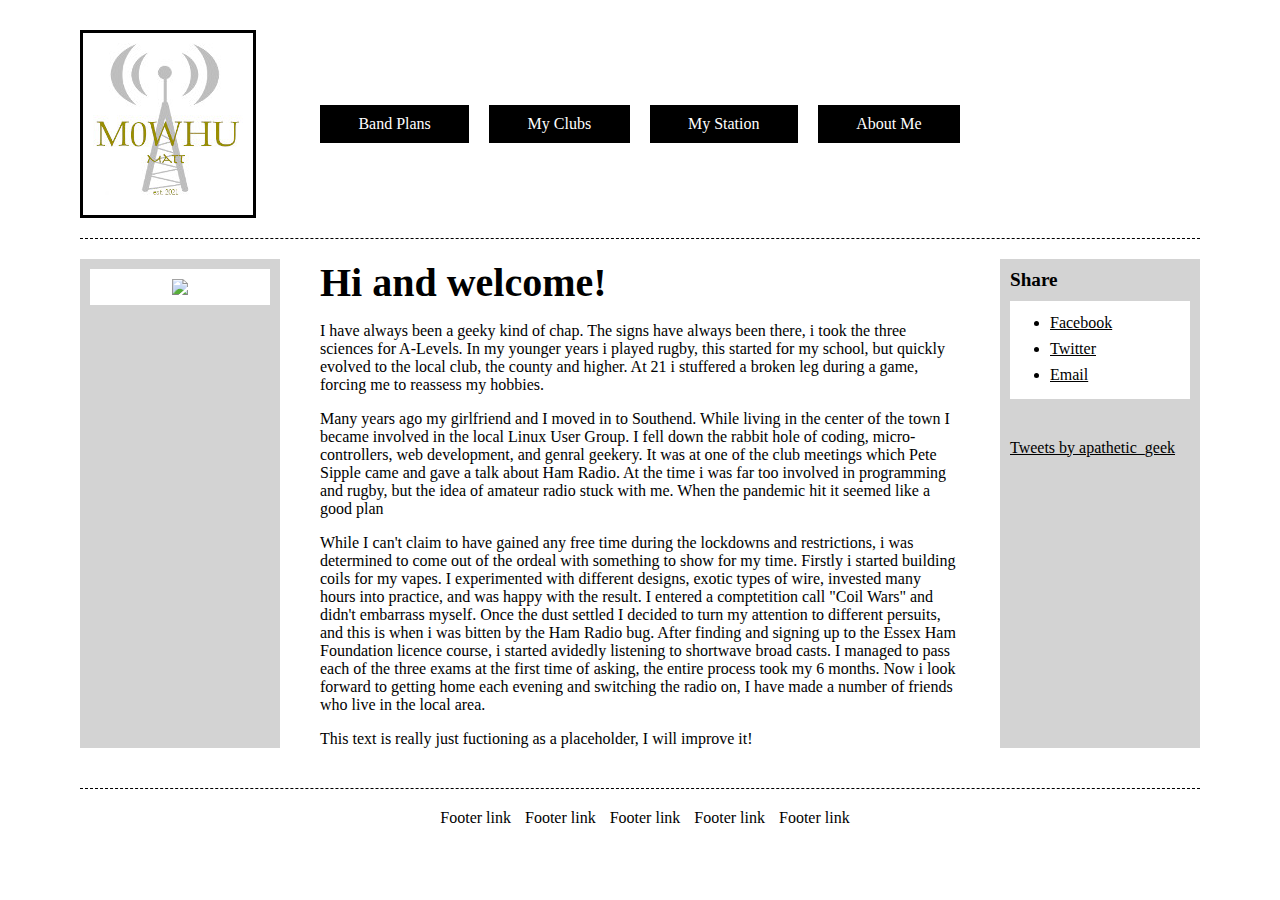
==== aboutme.html @ a8181d18 "added about me page and links" ====
<!DOCTYPE html>
<html lang="en">
<head>
    <link rel="stylesheet" href="style.css">
    <meta charset="UTF-8">
    <meta http-equiv="X-UA-Compatible" content="IE=edge">
    <meta name="viewport" content="width=device-width, initial-scale=1.0">
    <title>About Me</title>
</head>
<body>
    <header class="header">
      <!-- <a class="logo" href="#" title="Go to home page">Logo</a> -->
      <img class="logo" src="logos/logo1v150.jpg" alt="My Logo">
      <nav class="primary-nav" aria-label="Primary">
        <ul>
          <li><a href="#">Band Plans</a></li>
          <li><a href="#">My Clubs</a></li>
          <li><a href="#">My Station</a></li>
          <li><a href="#">About Me</a></li>
        </ul>
      </nav>
      <form class="search" role="search" aria-label="google">
        <div><script async src="https://cse.google.com/cse.js?cx=d464063cd15747464"></script>
          <div class="gcse-search"></div></div>
      </form>
    </header>
    <nav class="secondary-nav" aria-label="Secondary">
      <a href="https://www.hamqsl.com/solar.html" title="Click to add Solar-Terrestrial Data to your website!"><img src="https://www.hamqsl.com/solarvhf.php"></a>
    </nav>
    <main>
      <article>
        <h1>Hi and welcome!</h1>
        <p>I have always been a geeky kind of chap. The signs have always been there, i took the three sciences for A-Levels. In my younger years i played rugby, this started for my school, but quickly evolved to the local club, the county and higher. At 21 i stuffered a broken leg during a game, forcing me to reassess my hobbies.</p>
        <p>Many years ago my girlfriend and I moved in to Southend. While living in the center of the town I became involved in the local Linux User Group. I fell down the rabbit hole of coding, micro-controllers, web development, and genral geekery. It was at one of the club meetings which Pete Sipple came and gave a talk about Ham Radio. At the time i was far too involved in programming and rugby, but the idea of amateur radio stuck with me. When the pandemic hit it seemed like a good plan
        <p>While I can't claim to have gained any free time during the lockdowns and restrictions, i was determined to come out of the ordeal with something to show for my time. Firstly i started building coils for my vapes. I experimented with different designs, exotic types of wire, invested many hours into practice, and was happy with the result. I entered a comptetition call "Coil Wars" and didn't embarrass myself. Once the dust settled I decided to turn my attention to different persuits, and this is when i was bitten by the Ham Radio bug. After finding and signing up to the Essex Ham Foundation licence course, i started avidedly listening to shortwave broad casts. I managed to pass each of the three exams at the first time of asking, the entire process took my 6 months. Now i look forward to getting home each evening and switching the radio on, I have made a number of friends who live in the local area.</p>
        <p>This text is really just fuctioning as a placeholder, I will improve it!</p>
      </article>
    </main>
    <aside aria-label="Sidebar">
      <section class="share">
        <h2>Share</h2>
        <ul>
          <li><a href="#">Facebook</a></li>
          <li><a href="#">Twitter</a></li>
          <li><a href="#">Email</a></li>
        </ul>
      </section>
      <section class="twitterfeed">
        <a class="twitter-timeline" href="https://twitter.com/apathetic_geek?ref_src=twsrc%5Etfw">Tweets by apathetic_geek</a> <script async src="https://platform.twitter.com/widgets.js" charset="utf-8"></script>
      </section>
    </aside>
    <footer>
      <ul>
        <li><a href="#">Footer link</a></li>
        <li><a href="#">Footer link</a></li>
        <li><a href="#">Footer link</a></li>
        <li><a href="#">Footer link</a></li>
        <li><a href="#">Footer link</a></li>
      </ul>
    </footer>
</body>
</html>
---- style.css ----
.visually-hidden {
    position: absolute;
    opacity: 0;
    pointer-events: none;
  }
  
  body {
    max-width: 140ch;
    min-width: 800px;
    margin: 20px auto;
    padding: 10px;
    padding-bottom: 0;
    display: grid;
    grid-template: "header  header  header" "divider divider divider" "nav     main    sidebar" "footer  footer  footer"/200px 1fr 200px;
    grid-gap: 20px 40px;
  }
  body::before {
    content: "";
    display: block;
    grid-area: divider;
    border-bottom: 1px dashed #000;
  }
  body > header {
    grid-area: header;
  }
  
  .header {
    display: grid;
    grid-template: "logo ........... ......" 1fr "logo primary-nav search" auto "logo ........... ......" 1fr/200px 1fr 200px;
    grid-gap: 0 40px;
  }
  
  .primary-nav {
    grid-area: primary-nav;
    display: flex;
  }
  .primary-nav ul {
    flex-grow: 1;
    display: flex;
    list-style: none;
    padding: 0;
    margin-left: -20px;
  }
  .primary-nav li {
    margin-left: 20px;
    flex-grow: 1;
    display: flex;
    text-align: center;
  }
  .primary-nav a {
    display: flex;
    align-items: center;
    justify-content: center;
    width: 100%;
    background-color: #000;
    color: #fff;
    text-decoration: none;
    padding: 10px 10px;
  }
  
  .logo {
    grid-area: logo;
    border: 3px solid #000;
    padding: 10px 10px;
    font-size: 2em;
    margin: 0;
    text-align: center;
    text-decoration: none;
    color: #000;
  }
  
  .search {
    grid-area: search;
    display: flex;
    align-items: flex-end;
  }
  .search input {
    width: 100%;
  }
  
  .secondary-nav {
    grid-area: nav;
    background-color: lightgray;
    padding: 10px;
    flex-grow: 1;
  }
  
  .secondary-nav a {
    background: #fff;
    flex-grow: 1;
    display: flex;
    align-items: center;
    justify-content: center;
    color: #000;
    text-decoration: none;
    font-weight: none;
    padding: 10px 0;
  }
  
  main {
    grid-area: main;
  }
  main p:last-child {
    margin-bottom: 0;
  }
  
  aside {
    grid-area: sidebar;
    background: lightgray;
    padding: 10px;
  }
  aside section {
    margin-bottom: 2.5em;
  }
  aside h2 {
    margin: 0;
    margin-bottom: 0.5em;
    font-size: 1.2em;
  }
  
  .share { 
    flex-grow: 1;
  }
  
  .share ul {
    background: #fff;
    padding-top: 5px;
    padding-bottom: 15px;
  }
  .share li {
    margin-top: 0.5em;
  }
  
  
  footer {
    grid-area: footer;
    padding: 20px;
    border-top: 1px dashed #000;
    margin-top: 20px;
  }
  footer ul {
    display: block;
    list-style: none;
    padding: 0;
    text-align: center;
  }
  footer li {
    display: inline-block;
    margin-left: 10px;
  }
  footer a {
    color: #000;
    text-decoration: none;
  }
  
  h1 {
    margin: 0;
    font-size: 2.5em;
  }
  
  h2 {
    font-size: 1.5em;
  }
  
  ul {
    margin: 0;
  }
  
  a {
    color: #000;
  }
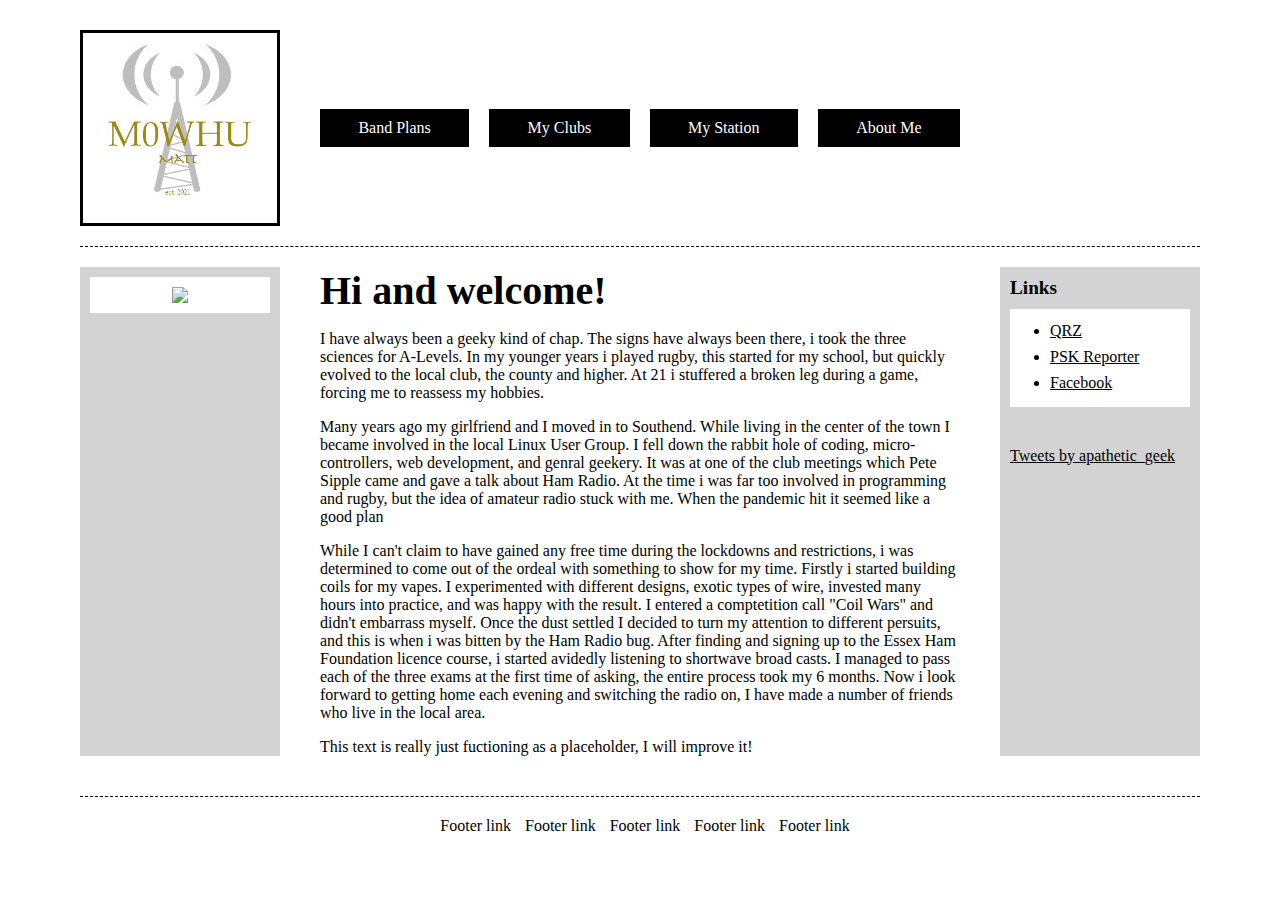
==== commit 4a97d189: "fixed issue with logo being clickable" ====
--- a/aboutme.html
+++ b/aboutme.html
@@ -9,8 +9,7 @@
 </head>
 <body>
     <header class="header">
-      <!-- <a class="logo" href="#" title="Go to home page">Logo</a> -->
-      <img class="logo" src="logos/logo1v150.jpg" alt="My Logo">
+      <a class="logo" href="index.html"><img src="logos/logo1v150.jpg" alt="My Logo"></a>
       <nav class="primary-nav" aria-label="Primary">
         <ul>
           <li><a href="#">Band Plans</a></li>
@@ -38,11 +37,11 @@
     </main>
     <aside aria-label="Sidebar">
       <section class="share">
-        <h2>Share</h2>
+        <h2>Links</h2>
         <ul>
-          <li><a href="#">Facebook</a></li>
-          <li><a href="#">Twitter</a></li>
-          <li><a href="#">Email</a></li>
+          <li><a href="https://www.qrz.com">QRZ</a></li>
+          <li><a href="https://www.pskreporter.info/pskmap.html">PSK Reporter</a></li>
+          <li><a href="https://www.facebook.com">Facebook</a></li>
         </ul>
       </section>
       <section class="twitterfeed">
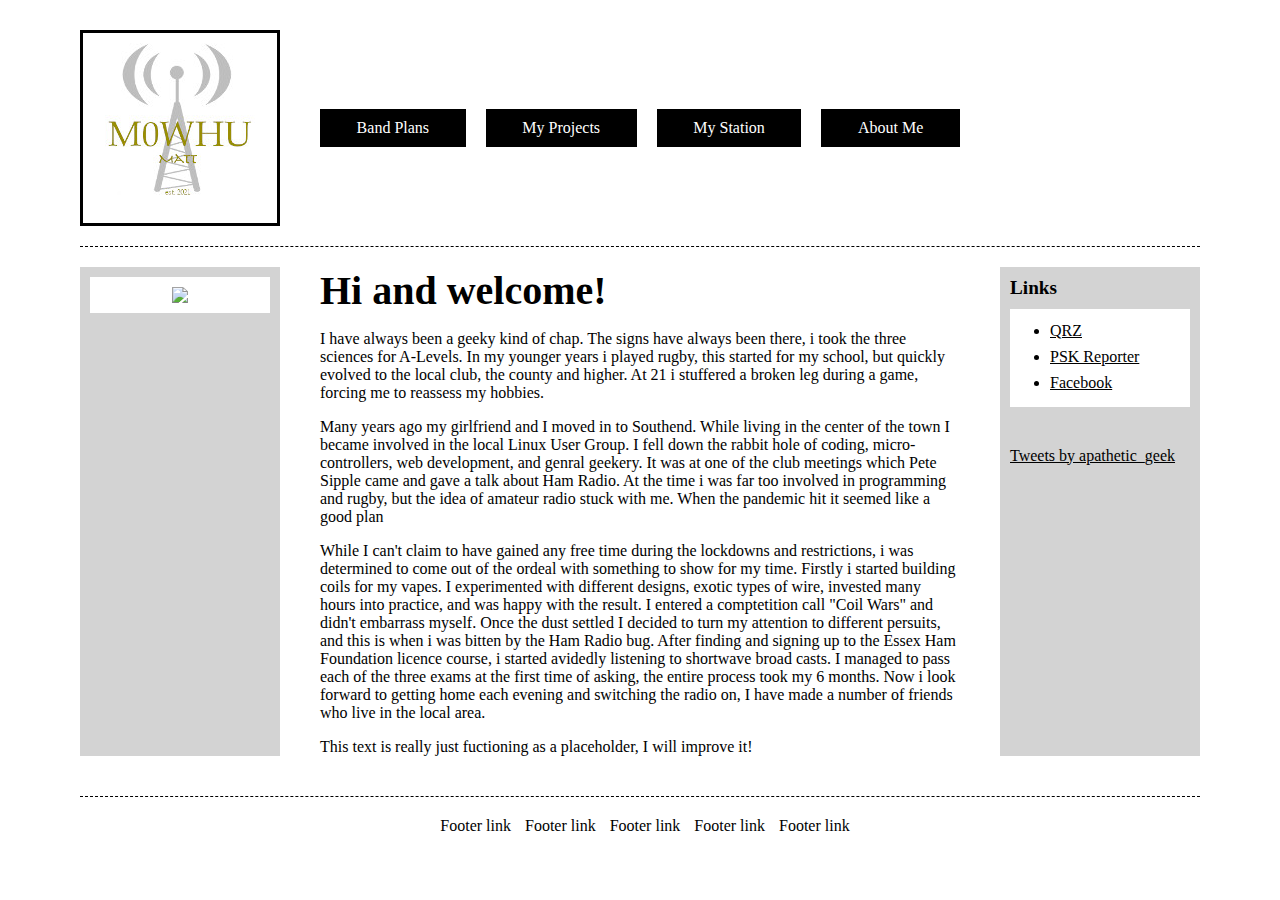
==== commit 5e1bc841: "added site links" ====
--- a/aboutme.html
+++ b/aboutme.html
@@ -12,10 +12,10 @@
       <a class="logo" href="index.html"><img src="logos/logo1v150.jpg" alt="My Logo"></a>
       <nav class="primary-nav" aria-label="Primary">
         <ul>
-          <li><a href="#">Band Plans</a></li>
-          <li><a href="#">My Clubs</a></li>
-          <li><a href="#">My Station</a></li>
-          <li><a href="#">About Me</a></li>
+          <li><a href="bandplans.html">Band Plans</a></li>
+          <li><a href="myprojects.html">My Projects</a></li>
+          <li><a href="mystation">My Station</a></li>
+          <li><a href="aboutme.html">About Me</a></li>
         </ul>
       </nav>
       <form class="search" role="search" aria-label="google">
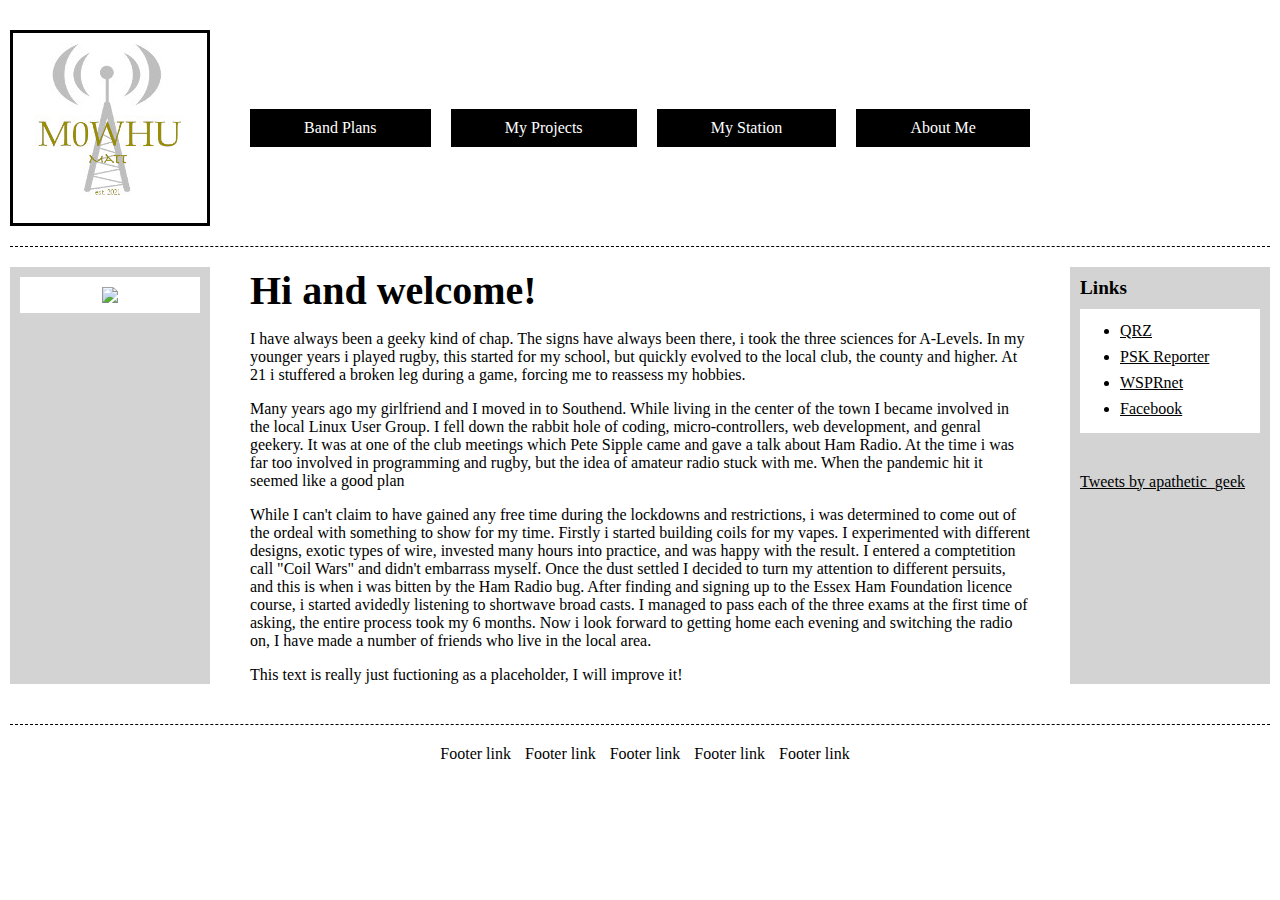
==== commit a012014b: "twitter changed on every page" ====
--- a/aboutme.html
+++ b/aboutme.html
@@ -14,7 +14,7 @@
         <ul>
           <li><a href="bandplans.html">Band Plans</a></li>
           <li><a href="myprojects.html">My Projects</a></li>
-          <li><a href="mystation">My Station</a></li>
+          <li><a href="mystation.html">My Station</a></li>
           <li><a href="aboutme.html">About Me</a></li>
         </ul>
       </nav>
@@ -41,11 +41,12 @@
         <ul>
           <li><a href="https://www.qrz.com">QRZ</a></li>
           <li><a href="https://www.pskreporter.info/pskmap.html">PSK Reporter</a></li>
+          <li><a href="https://www.wsprnet.org/drupal/">WSPRnet</a></li>
           <li><a href="https://www.facebook.com">Facebook</a></li>
         </ul>
       </section>
       <section class="twitterfeed">
-        <a class="twitter-timeline" href="https://twitter.com/apathetic_geek?ref_src=twsrc%5Etfw">Tweets by apathetic_geek</a> <script async src="https://platform.twitter.com/widgets.js" charset="utf-8"></script>
+        <a class="twitter-timeline" href="https://twitter.com/apathetic_geek" data-height=500>Tweets by apathetic_geek</a> <script async src="https://platform.twitter.com/widgets.js" charset="utf-8"></script>
       </section>
     </aside>
     <footer>
--- a/style.css
+++ b/style.css
@@ -5,7 +5,7 @@
   }
   
   body {
-    max-width: 140ch;
+    max-width: 240ch;
     min-width: 800px;
     margin: 20px auto;
     padding: 10px;
@@ -169,3 +169,97 @@
   a {
     color: #000;
   }
+
+  div{
+    align-content: middle;
+    vertical-align: middle;
+  }
+
+
+ 
+
+@page
+  {margin:.75in .7in .75in .7in;
+  mso-header-margin:.3in;
+  mso-footer-margin:.3in;}
+tr
+  {mso-height-source:auto;}
+col
+  {mso-width-source:auto;}
+br
+  {mso-data-placement:same-cell;}
+.style0
+  {mso-number-format:General;
+  text-align:general;
+  vertical-align:bottom;
+  white-space:nowrap;
+  mso-rotate:0;
+  mso-background-source:auto;
+  mso-pattern:auto;
+  color:black;
+  font-size:12.0pt;
+  font-weight:400;
+  font-style:normal;
+  text-decoration:none;
+  font-family:"Trebuchet MS", sans-serif;
+  mso-font-charset:0;
+  border:none;
+  mso-protection:locked visible;
+  mso-style-name:Normal;
+  mso-style-id:0;}
+td
+  {mso-style-parent:style0;
+  padding-top:1px;
+  padding-right:1px;
+  padding-left:1px;
+  mso-ignore:padding;
+  color:black;
+  font-size:12.0pt;
+  font-weight:400;
+  font-style:normal;
+  text-decoration:none;
+  font-family:"Trebuchet MS", sans-serif;
+  mso-font-charset:0;
+  mso-number-format:General;
+  text-align:general;
+  vertical-align:bottom;
+  border:none;
+  mso-background-source:auto;
+  mso-pattern:auto;
+  mso-protection:locked visible;
+  white-space:nowrap;
+  mso-rotate:0;}
+.xl65
+  {mso-style-parent:style0;
+  mso-number-format:"0\.0000";
+  text-align:center;
+  border:.5pt solid windowtext;
+  background:#F4B0BA;
+  mso-pattern:black none;}
+.xl66
+  {mso-style-parent:style0;
+  font-weight:700;
+  text-align:center;
+  vertical-align:middle;
+  border:.5pt solid windowtext;}
+.xl67
+  {mso-style-parent:style0;
+  text-align:center;
+  border:.5pt solid windowtext;
+  background:#F4B0BA;
+  mso-pattern:black none;}
+.xl68
+  {mso-style-parent:style0;
+  font-style:italic;
+  text-align:center;
+  border:.5pt solid windowtext;
+  background:#D9E1F2;
+  mso-pattern:black none;}
+.xl69
+  {mso-style-parent:style0;
+  font-style:italic;
+  mso-number-format:"0\.0000";
+  text-align:center;
+  border:.5pt solid windowtext;
+  background:#D9E1F2;
+  mso-pattern:black none;}
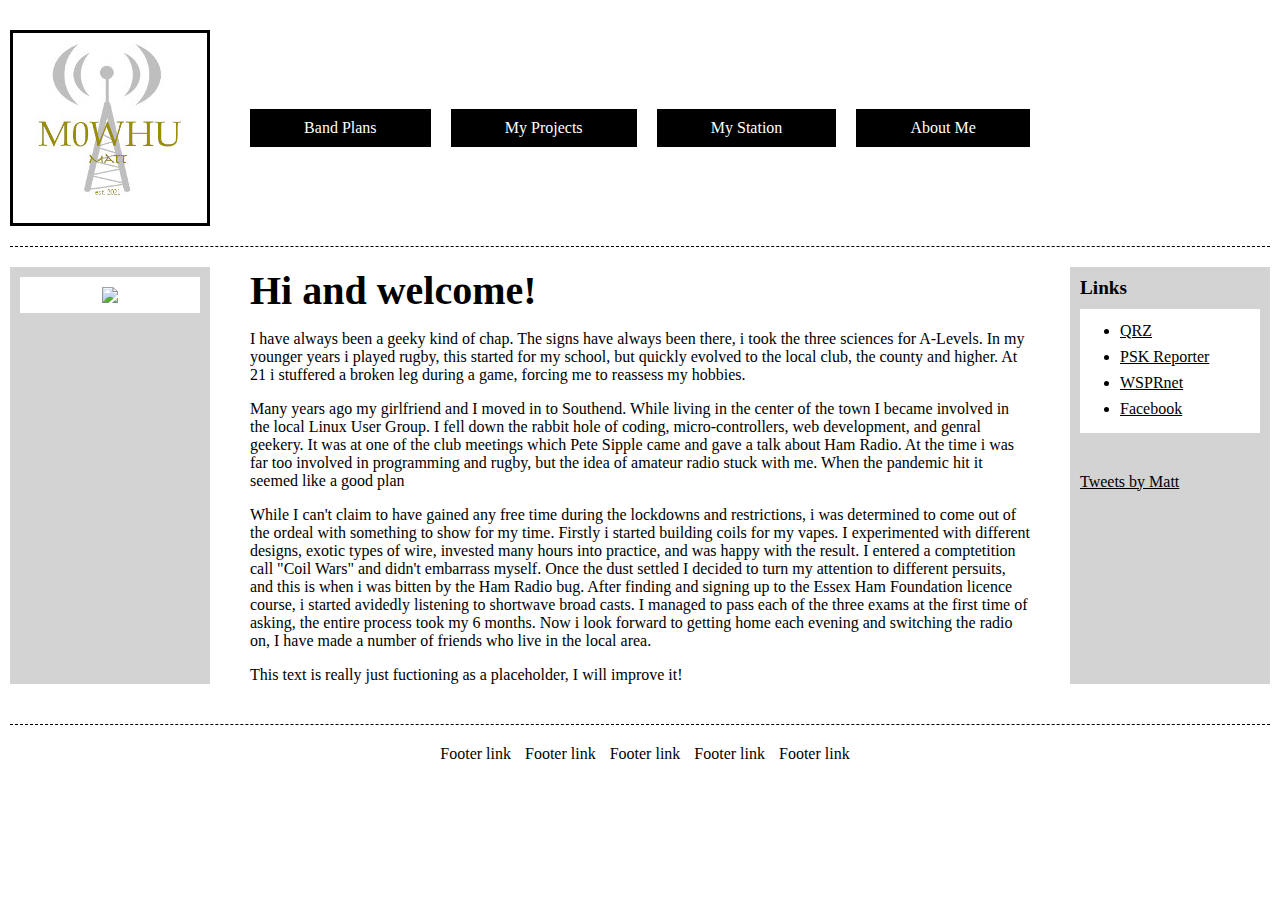
==== commit d942e448: "changed twitter feed to M0WHU" ====
--- a/aboutme.html
+++ b/aboutme.html
@@ -46,7 +46,7 @@
         </ul>
       </section>
       <section class="twitterfeed">
-        <a class="twitter-timeline" href="https://twitter.com/apathetic_geek" data-height=500>Tweets by apathetic_geek</a> <script async src="https://platform.twitter.com/widgets.js" charset="utf-8"></script>
+        <a class="twitter-timeline" href="https://twitter.com/M0WHU" data-height=500>Tweets by Matt</a> <script async src="https://platform.twitter.com/widgets.js" charset="utf-8"></script>
       </section>
     </aside>
     <footer>
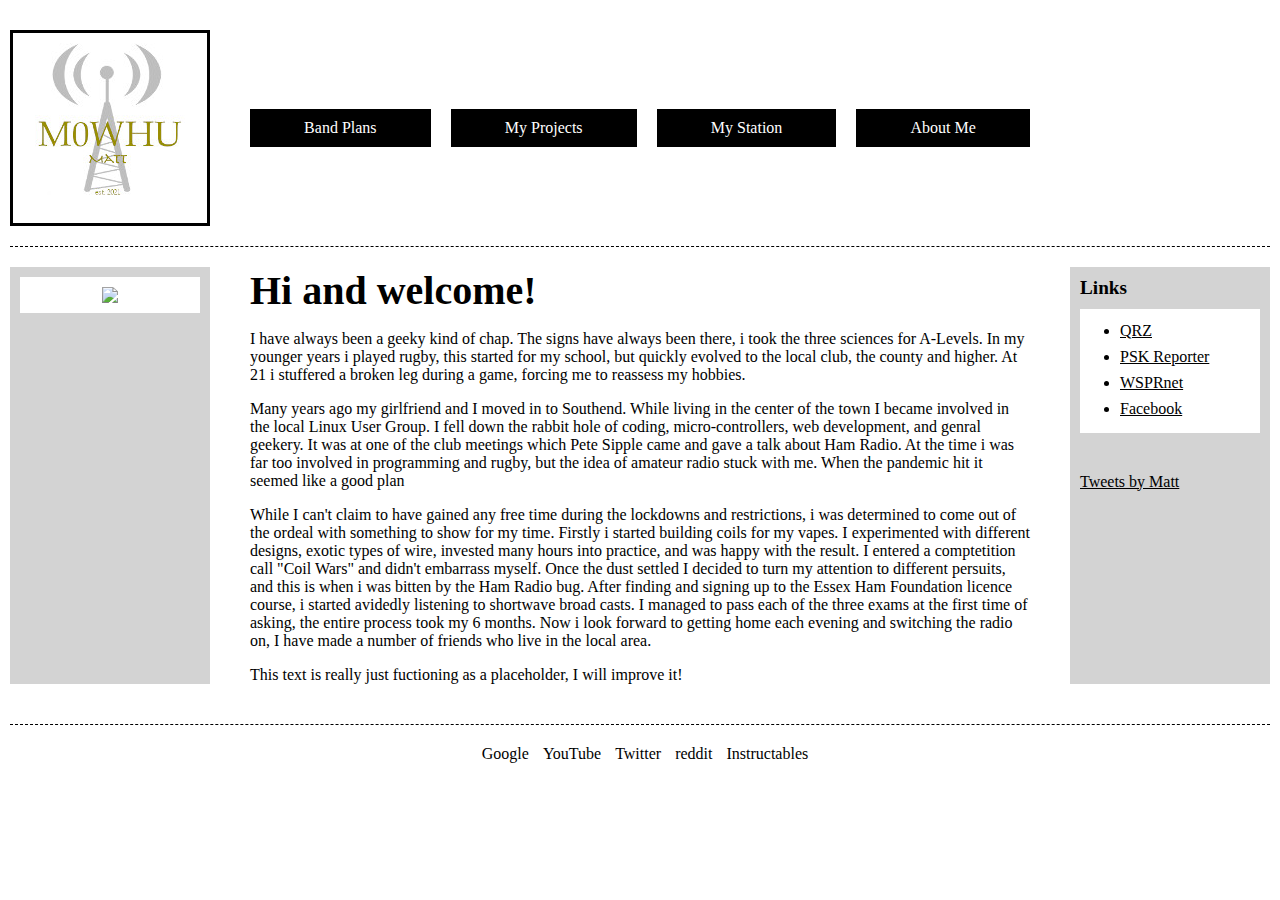
==== commit 7dcd1802: "footerlinks added" ====
--- a/aboutme.html
+++ b/aboutme.html
@@ -51,11 +51,11 @@
     </aside>
     <footer>
       <ul>
-        <li><a href="#">Footer link</a></li>
-        <li><a href="#">Footer link</a></li>
-        <li><a href="#">Footer link</a></li>
-        <li><a href="#">Footer link</a></li>
-        <li><a href="#">Footer link</a></li>
+        <li><a href="https://www.google.com">Google</a></li>
+        <li><a href="https://www.ouube.com">YouTube</a></li>
+        <li><a href="https://www.twitter.com">Twitter</a></li>
+        <li><a href="https://www.reddit.com">reddit</a></li>
+        <li><a href="https://www.instructables.com">Instructables</a></li>
       </ul>
     </footer>
 </body>
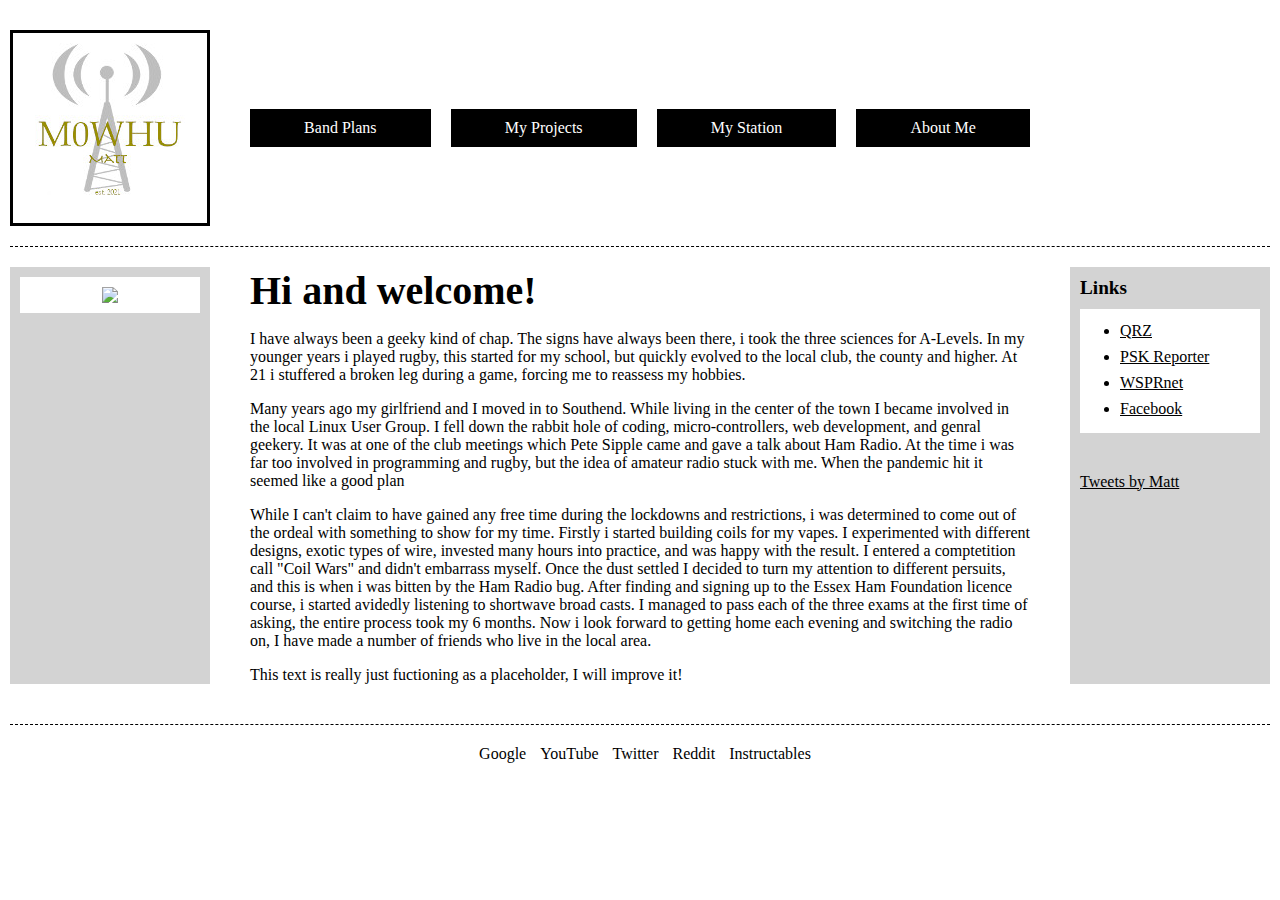
==== commit cf1dbd39: "slight typo on the reddit footer link" ====
--- a/aboutme.html
+++ b/aboutme.html
@@ -54,7 +54,7 @@
         <li><a href="https://www.google.com">Google</a></li>
         <li><a href="https://www.ouube.com">YouTube</a></li>
         <li><a href="https://www.twitter.com">Twitter</a></li>
-        <li><a href="https://www.reddit.com">reddit</a></li>
+        <li><a href="https://www.reddit.com">Reddit</a></li>
         <li><a href="https://www.instructables.com">Instructables</a></li>
       </ul>
     </footer>
